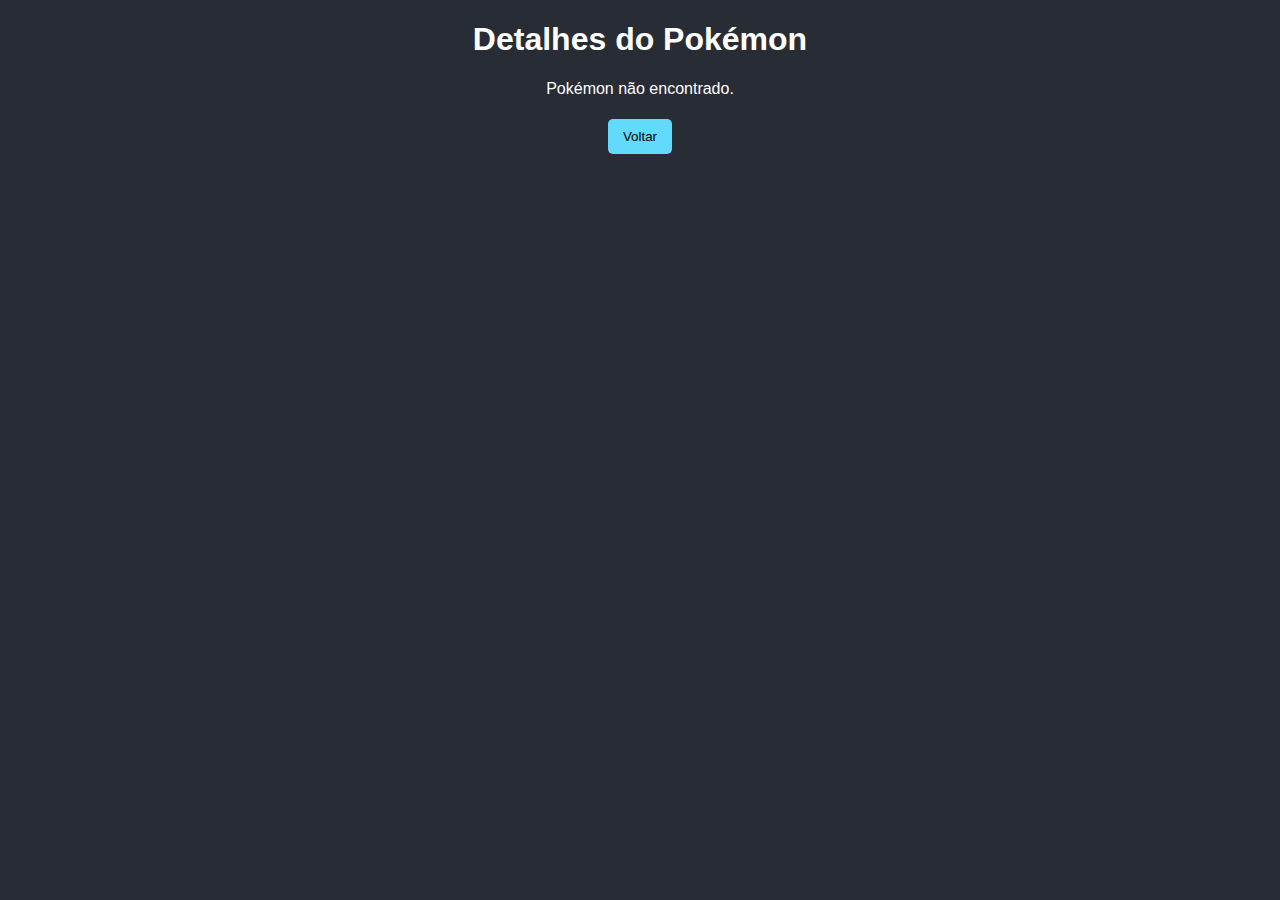
==== pokemon.html @ 812610c4 "Create pokemon.html" ====
<!DOCTYPE html>
<html lang="en">
<head>
    <meta charset="UTF-8">
    <meta name="viewport" content="width=device-width, initial-scale=1.0">
    <title>Detalhes do Pokémon</title>
    <link rel="stylesheet" href="./index.css">
</head>
<body>
    <h1>Detalhes do Pokémon</h1>
    <div id="pokemon-details"></div>
    <button onclick="window.history.back()">Voltar</button>

    <script>
        async function getPokemonDetails() {
            const params = new URLSearchParams(window.location.search);
            const pokemon_name = params.get("name");

            if (!pokemon_name) {
                document.getElementById("pokemon-details").innerHTML = "<p>Pokémon não encontrado.</p>";
                return;
            }

            try {
                const response = await fetch(`https://pokeapi.co/api/v2/pokemon/${pokemon_name}/`);
                const pokemon = await response.json();

                document.getElementById("pokemon-details").innerHTML = `
                    <h2 style="text-transform: uppercase;">${pokemon.name}</h2>
                    <img src="${pokemon.sprites.front_default}" alt="${pokemon.name}" style="width: 200px; height: 200px;">
                    <p><strong>ID:</strong> ${pokemon.id}</p>
                    <p><strong>Altura:</strong> ${pokemon.height / 10} m</p>
                    <p><strong>Peso:</strong> ${pokemon.weight / 10} kg</p>
                    <p><strong>Tipos:</strong> ${pokemon.types.map(t => t.type.name).join(", ")}</p>
                `;

            } catch (error) {
                console.error("Erro ao carregar detalhes do Pokémon", error);
                document.getElementById("pokemon-details").innerHTML = "<p>Erro ao carregar Pokémon.</p>";
            }
        }

        getPokemonDetails();
    </script>
</body>
</html>
---- index.css ----
body {
    font-family: Arial, sans-serif;
    text-align: center;
    background-color: #282c34;
    color: #fff;
}
.container {
    display: flex;
    flex-wrap: wrap;
    justify-content: center;
    gap: 15px;
    padding: 20px;
}
.card {
    background: #3c3f47;
    border-radius: 10px;
    width: 150px;
    cursor: pointer;
    transition: transform 0.2s;
}
.card:hover {
    transform: scale(1.05);
}
img {
    width: 100%;
    border-radius: 10px;
}

.pagination {
    margin: 20px;
}

button {
    padding: 10px 15px;
    margin: 5px;
    border: none;
    border-radius: 5px;
    cursor: pointer;
    background-color: #61dafb;
    color: #000;
}

button:disabled {
    background-color: #ccc;
    cursor: not-allowed;
}
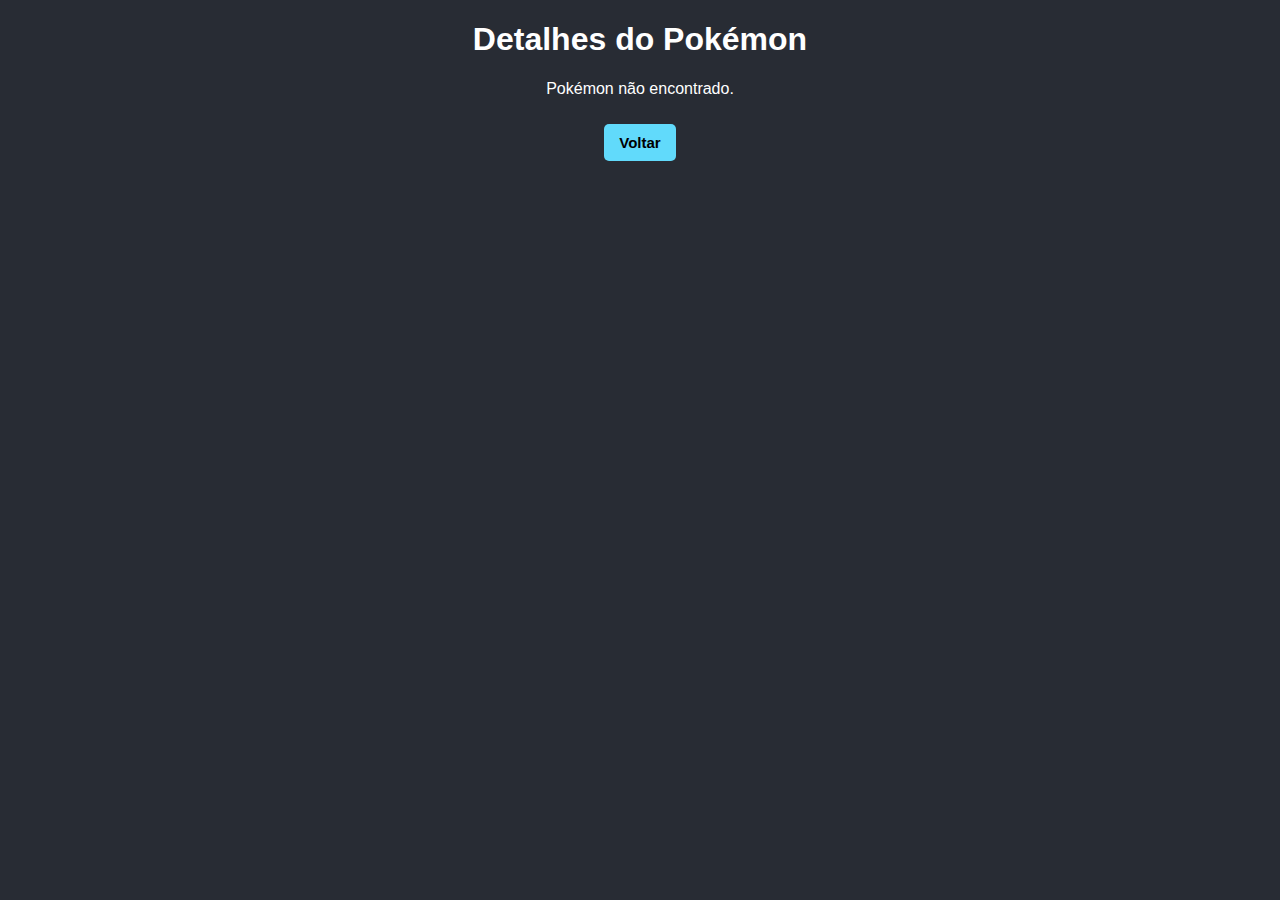
==== commit 1a0d87b4: "commit 14-03-25" ====
--- a/pokemon.html
+++ b/pokemon.html
@@ -4,11 +4,11 @@
     <meta charset="UTF-8">
     <meta name="viewport" content="width=device-width, initial-scale=1.0">
     <title>Detalhes do Pokémon</title>
-    <link rel="stylesheet" href="./index.css">
+    <link rel="stylesheet" href="./pokemon.css">
 </head>
 <body>
     <h1>Detalhes do Pokémon</h1>
-    <div id="pokemon-details"></div>
+    <div id="pokemon_details"></div>
     <button onclick="window.history.back()">Voltar</button>
 
     <script>
@@ -17,7 +17,7 @@
             const pokemon_name = params.get("name");
 
             if (!pokemon_name) {
-                document.getElementById("pokemon-details").innerHTML = "<p>Pokémon não encontrado.</p>";
+                document.getElementById("pokemon_details").innerHTML = "<p>Pokémon não encontrado.</p>";
                 return;
             }
 
@@ -25,18 +25,22 @@
                 const response = await fetch(`https://pokeapi.co/api/v2/pokemon/${pokemon_name}/`);
                 const pokemon = await response.json();
 
-                document.getElementById("pokemon-details").innerHTML = `
-                    <h2 style="text-transform: uppercase;">${pokemon.name}</h2>
-                    <img src="${pokemon.sprites.front_default}" alt="${pokemon.name}" style="width: 200px; height: 200px;">
-                    <p><strong>ID:</strong> ${pokemon.id}</p>
-                    <p><strong>Altura:</strong> ${pokemon.height / 10} m</p>
-                    <p><strong>Peso:</strong> ${pokemon.weight / 10} kg</p>
-                    <p><strong>Tipos:</strong> ${pokemon.types.map(t => t.type.name).join(", ")}</p>
+                document.getElementById("pokemon_details").innerHTML = `
+                    <div style="display: flex; justify-content: center; align-items: center;">
+                        <div style="height: 500px; width: 500px; background: #3c3f47; padding: 20px; color: white; border-radius: 10px; text-align: center;">
+                            <h2 style="text-transform: uppercase;">${pokemon.name}</h2>
+                            <img src="${pokemon.sprites.front_default}" alt="${pokemon.name}" style="width: 200px; height: 200px;">
+                            <p><strong>ID:</strong> ${pokemon.id}</p>
+                            <p><strong>Altura:</strong> ${pokemon.height / 10}</p>
+                            <p><strong>Peso:</strong> ${pokemon.weight / 10}</p>
+                            <p><strong>Tipos:</strong> ${pokemon.types.map(t => t.type.name).join(", ")}</p>
+                        </div>
+                    </div>
                 `;
 
             } catch (error) {
                 console.error("Erro ao carregar detalhes do Pokémon", error);
-                document.getElementById("pokemon-details").innerHTML = "<p>Erro ao carregar Pokémon.</p>";
+                document.getElementById("pokemon_details").innerHTML = "<p>Erro ao carregar Pokémon.</p>";
             }
         }
 
--- a/pokemon.css
+++ b/pokemon.css
@@ -0,0 +1,25 @@
+body {
+    font-family: Arial, sans-serif;
+    text-align: center;
+    background-color: #282c34;
+    color: #fff;
+}
+
+
+button {
+    padding: 10px 15px;
+    margin: 5px;
+    margin-top: 10px;
+    border: none;
+    border-radius: 5px;
+    cursor: pointer;
+    background-color: #61dafb;
+    color: #000;
+    font-weight: bold;
+    font-size: 15px;
+}
+
+button:disabled {
+    background-color: #ccc;
+    cursor: not-allowed;
+}